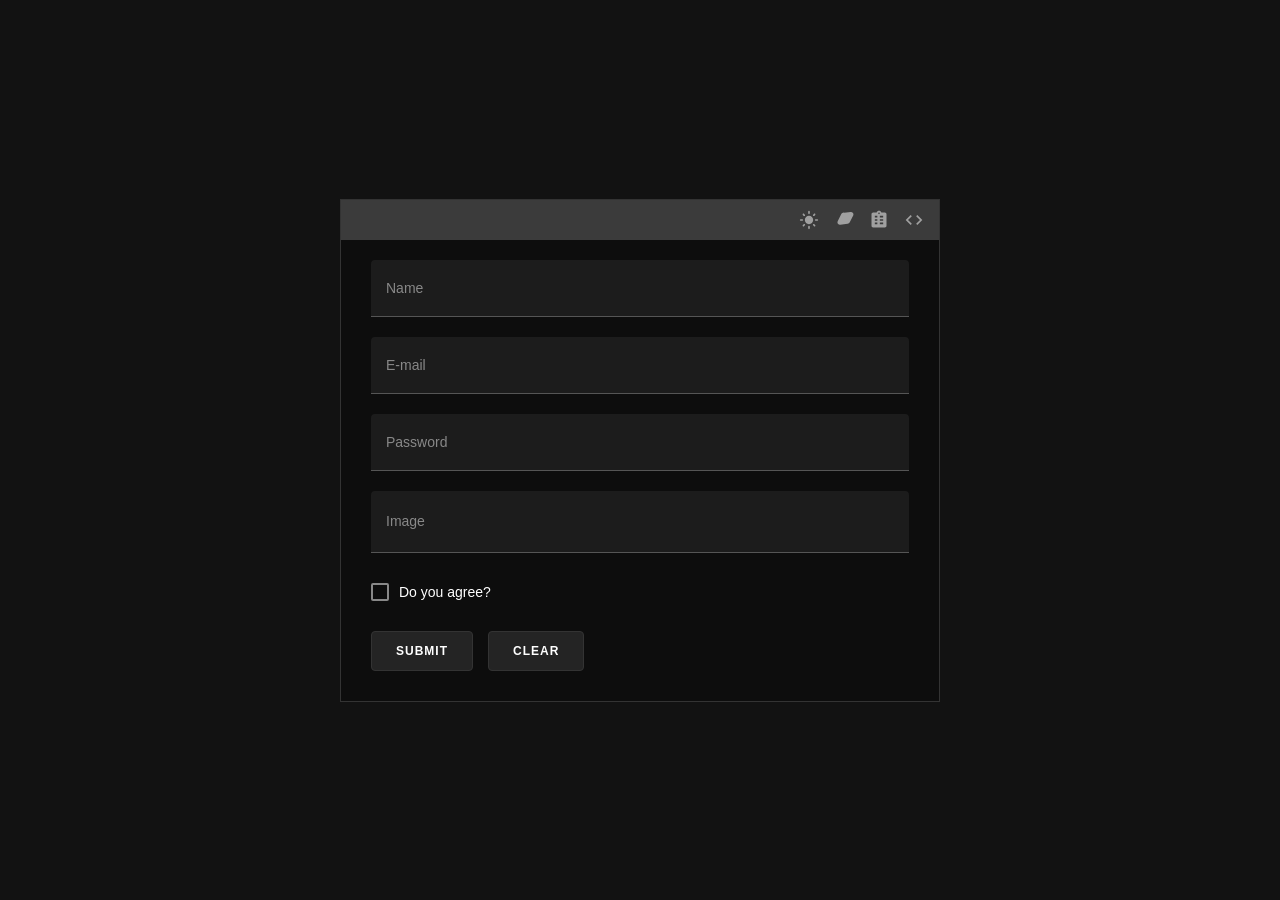
==== page01.html @ 5d2672bd "primera intervencion de aroni salzar" ====
<!DOCTYPE html>
<html lang="es">
<head>
    <meta charset="UTF-8">
    <meta name="viewport" content="width=device-width, initial-scale=1.0">
    <title>Formulario Dark Mode</title>
    <link rel="stylesheet" href="style/stylepage01.css">
</head>
<body>

    <main class="form-wrapper">
        <!-- BARRA SUPERIOR CON ICONOS -->
        <div class="top-bar">
            <!-- Icono 1 (Sol) -->
            <svg viewBox="0 0 24 24"><path d="M12 7c-2.76 0-5 2.24-5 5s2.24 5 5 5 5-2.24 5-5-2.24-5-5-5zM2 13h2c.55 0 1-.45 1-1s-.45-1-1-1H2c-.55 0-1 .45-1 1s.45 1 1 1zm18 0h2c.55 0 1-.45 1-1s-.45-1-1-1h-2c-.55 0-1 .45-1 1s.45 1 1 1zM11 2v2c0 .55.45 1 1 1s1-.45 1-1V2c0-.55-.45-1-1-1s-1 .45-1 1zm0 18v2c0 .55.45 1 1 1s1-.45 1-1v-2c0-.55-.45-1-1-1s-1 .45-1 1zM5.99 4.58c-.39-.39-1.03-.39-1.41 0-.39.39-.39 1.03 0 1.41l1.06 1.06c.39.39 1.03.39 1.41 0 .39-.39.39-1.03 0-1.41L5.99 4.58zm12.37 12.37c-.39-.39-1.03-.39-1.41 0-.39.39-.39 1.03 0 1.41l1.06 1.06c.39.39 1.03.39 1.41 0 .39-.39.39-1.03 0-1.41l-1.06-1.06zm1.06-10.96c.39-.39.39-1.03 0-1.41-.39-.39-1.03-.39-1.41 0l-1.06 1.06c-.39.39-.39 1.03 0 1.41.39.39 1.03.39 1.41 0l1.06-1.06zM7.05 18.36c.39-.39.39-1.03 0-1.41-.39-.39-1.03-.39-1.41 0l-1.06 1.06c-.39.39-.39 1.03 0 1.41.39.39 1.03.39 1.41 0l1.06-1.06z"/></svg>
            <!-- Icono 2 (Diamante/Escudo) -->
            <svg viewBox="0 0 24 24"><path d="M12.19 3.01c-.13-.01-.25-.01-.38 0-1.39.05-2.61.9-3.23 2.14l-4.14 8.27c-.49.98-.38 2.14.28 3.02.66.88 1.74 1.34 2.83 1.22l8.83-1.03c1.09-.13 2.03-.83 2.52-1.81l4.14-8.27c.49-.98.38-2.14-.28-3.02-.66-.88-1.74-1.34-2.83-1.22l-7.74.9z"/></svg>
            <!-- Icono 3 (Portapapeles) -->
            <svg viewBox="0 0 24 24"><path d="M19 3h-4.18C14.4 1.84 13.3 1 12 1c-1.3 0-2.4.84-2.82 2H5c-1.1 0-2 .9-2 2v14c0 1.1.9 2 2 2h14c1.1 0 2-.9 2-2V5c0-1.1-.9-2-2-2zm-7 0c.55 0 1 .45 1 1s-.45 1-1 1-1-.45-1-1 .45-1 1-1zm-2 14H7v-2h3v2zm0-4H7v-2h3v2zm0-4H7V7h3v2zm7 8h-4v-2h4v2zm0-4h-4v-2h4v2zm0-4h-4V7h4v2z"/></svg>
            <!-- Icono 4 (Código) -->
            <svg viewBox="0 0 24 24"><path d="M9.4 16.6L4.8 12l4.6-4.6L8 6l-6 6 6 6 1.4-1.4zm5.2 0l4.6-4.6-4.6-4.6L16 6l6 6-6 6-1.4-1.4z"/></svg>
        </div>

        <!-- FORMULARIO -->
        <form>
            <input type="text" id="nombre" class="material-input" placeholder="Name">
            <input type="email" id="email" class="material-input" placeholder="E-mail">
            <input type="password" id="password" class="material-input" placeholder="Password">
            
            <!-- Campo de imagen del mismo ancho -->
            <div class="material-input file-input-wrapper">
                <span class="file-placeholder">Image</span>
                <input type="file" id="imagen" accept="image/*">
            </div>

            <div class="checkbox-wrapper">
                <input type="checkbox" id="terminos">
                <label for="terminos">Do you agree?</label>
            </div>

            <div class="buttons-wrapper">
                <button type="submit">SUBMIT</button>
                <button type="reset">CLEAR</button>
            </div>
        </form>
    </main>

</body>
</html>
---- style/stylepage01.css ----
/* RESET BÁSICO */
* {
    box-sizing: border-box;
    margin: 0;
    padding: 0;
}

body {
    font-family: Arial, sans-serif;
    background-color: #121212; /* Fondo de la página */
    display: flex;
    justify-content: center;
    align-items: center;
    min-height: 100vh;
}

/* CONTENEDOR PRINCIPAL */
.form-wrapper {
    background-color: #0d0d0d;
    border: 1px solid #333;
    width: 100%;
    max-width: 600px;
    padding-bottom: 30px;
}

/* BARRA SUPERIOR */
.top-bar {
    background-color: #3b3b3b;
    padding: 10px 15px;
    display: flex;
    justify-content: flex-end;
    gap: 15px;
    margin-bottom: 20px;
}

.top-bar svg {
    width: 20px;
    height: 20px;
    fill: #a0a0a0;
    cursor: pointer;
}

.top-bar svg:hover {
    fill: #ffffff;
}

/* FORMULARIO */
form {
    padding: 0 30px;
    display: flex;
    flex-direction: column;
    gap: 20px;
}

/* CAMPOS DE TEXTO ESTILO MATERIAL */
.material-input {
    width: 100%;
    background-color: #1c1c1c;
    border: none;
    border-bottom: 1px solid #555;
    color: #ffffff;
    padding: 20px 15px;
    font-size: 14px;
    outline: none;
    border-radius: 4px 4px 0 0;
}

.material-input:focus {
    border-bottom: 2px solid #a0a0a0;
}

/* EFECTO DEL PLACEHOLDER (Desaparece al hacer clic) */
.material-input::placeholder {
    color: #888;
    transition: opacity 0.3s ease;
}

.material-input:focus::placeholder {
    opacity: 0;
}

/* CAMPO DE IMAGEN (Adaptado al diseño) */
.file-input-wrapper {
    position: relative;
    display: flex;
    align-items: center;
    cursor: pointer;
}

.file-placeholder {
    color: #888;
    position: absolute;
    pointer-events: none;
}

.file-input-wrapper input[type="file"] {
    opacity: 0; /* Ocultamos el input original feo */
    width: 100%;
    height: 100%;
    cursor: pointer;
}

/* CHECKBOX */
.checkbox-wrapper {
    display: flex;
    align-items: center;
    gap: 10px;
    margin-top: 10px;
    margin-bottom: 10px;
}

.checkbox-wrapper input[type="checkbox"] {
    appearance: none;
    width: 18px;
    height: 18px;
    border: 2px solid #888;
    background-color: transparent;
    border-radius: 2px;
    cursor: pointer;
    position: relative;
}

.checkbox-wrapper input[type="checkbox"]:checked {
    background-color: #a0a0a0;
    border-color: #a0a0a0;
}

/* Checkmark blanco cuando está seleccionado */
.checkbox-wrapper input[type="checkbox"]:checked::after {
    content: "✔";
    position: absolute;
    color: #1c1c1c;
    font-size: 14px;
    top: -1px;
    left: 2px;
}

.checkbox-wrapper label {
    color: #ffffff;
    font-size: 14px;
    cursor: pointer;
}

/* BOTONES */
.buttons-wrapper {
    display: flex;
    gap: 15px;
}

button {
    background-color: #242424;
    color: #ffffff;
    border: 1px solid #333;
    padding: 12px 24px;
    font-size: 12px;
    font-weight: bold;
    letter-spacing: 1px;
    border-radius: 4px;
    cursor: pointer;
    transition: background-color 0.3s;
}

button:hover {
    background-color: #3b3b3b;
}
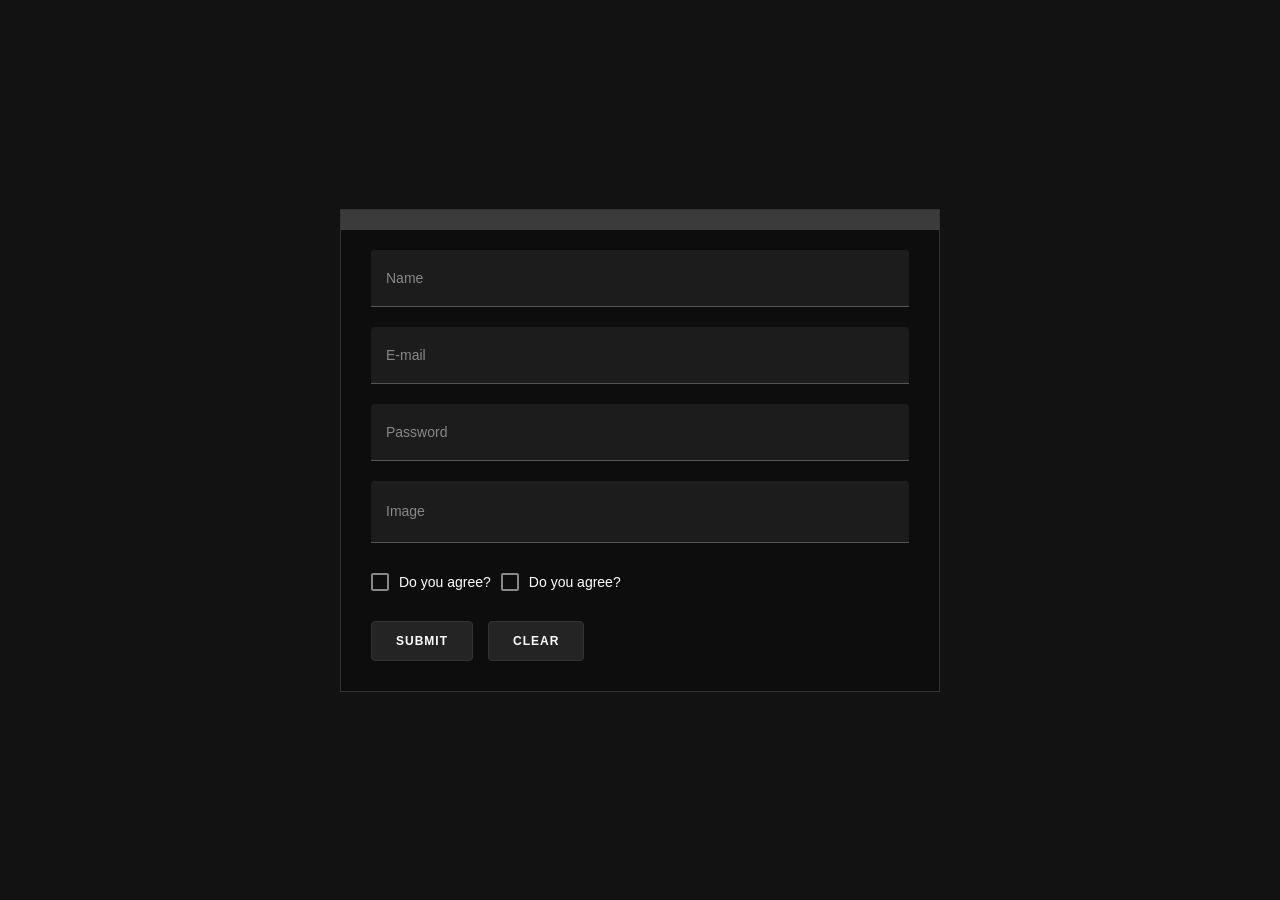
==== commit b692bde3: "actualizacion" ====
--- a/page01.html
+++ b/page01.html
@@ -12,13 +12,7 @@
         <!-- BARRA SUPERIOR CON ICONOS -->
         <div class="top-bar">
             <!-- Icono 1 (Sol) -->
-            <svg viewBox="0 0 24 24"><path d="M12 7c-2.76 0-5 2.24-5 5s2.24 5 5 5 5-2.24 5-5-2.24-5-5-5zM2 13h2c.55 0 1-.45 1-1s-.45-1-1-1H2c-.55 0-1 .45-1 1s.45 1 1 1zm18 0h2c.55 0 1-.45 1-1s-.45-1-1-1h-2c-.55 0-1 .45-1 1s.45 1 1 1zM11 2v2c0 .55.45 1 1 1s1-.45 1-1V2c0-.55-.45-1-1-1s-1 .45-1 1zm0 18v2c0 .55.45 1 1 1s1-.45 1-1v-2c0-.55-.45-1-1-1s-1 .45-1 1zM5.99 4.58c-.39-.39-1.03-.39-1.41 0-.39.39-.39 1.03 0 1.41l1.06 1.06c.39.39 1.03.39 1.41 0 .39-.39.39-1.03 0-1.41L5.99 4.58zm12.37 12.37c-.39-.39-1.03-.39-1.41 0-.39.39-.39 1.03 0 1.41l1.06 1.06c.39.39 1.03.39 1.41 0 .39-.39.39-1.03 0-1.41l-1.06-1.06zm1.06-10.96c.39-.39.39-1.03 0-1.41-.39-.39-1.03-.39-1.41 0l-1.06 1.06c-.39.39-.39 1.03 0 1.41.39.39 1.03.39 1.41 0l1.06-1.06zM7.05 18.36c.39-.39.39-1.03 0-1.41-.39-.39-1.03-.39-1.41 0l-1.06 1.06c-.39.39-.39 1.03 0 1.41.39.39 1.03.39 1.41 0l1.06-1.06z"/></svg>
-            <!-- Icono 2 (Diamante/Escudo) -->
-            <svg viewBox="0 0 24 24"><path d="M12.19 3.01c-.13-.01-.25-.01-.38 0-1.39.05-2.61.9-3.23 2.14l-4.14 8.27c-.49.98-.38 2.14.28 3.02.66.88 1.74 1.34 2.83 1.22l8.83-1.03c1.09-.13 2.03-.83 2.52-1.81l4.14-8.27c.49-.98.38-2.14-.28-3.02-.66-.88-1.74-1.34-2.83-1.22l-7.74.9z"/></svg>
-            <!-- Icono 3 (Portapapeles) -->
-            <svg viewBox="0 0 24 24"><path d="M19 3h-4.18C14.4 1.84 13.3 1 12 1c-1.3 0-2.4.84-2.82 2H5c-1.1 0-2 .9-2 2v14c0 1.1.9 2 2 2h14c1.1 0 2-.9 2-2V5c0-1.1-.9-2-2-2zm-7 0c.55 0 1 .45 1 1s-.45 1-1 1-1-.45-1-1 .45-1 1-1zm-2 14H7v-2h3v2zm0-4H7v-2h3v2zm0-4H7V7h3v2zm7 8h-4v-2h4v2zm0-4h-4v-2h4v2zm0-4h-4V7h4v2z"/></svg>
-            <!-- Icono 4 (Código) -->
-            <svg viewBox="0 0 24 24"><path d="M9.4 16.6L4.8 12l4.6-4.6L8 6l-6 6 6 6 1.4-1.4zm5.2 0l4.6-4.6-4.6-4.6L16 6l6 6-6 6-1.4-1.4z"/></svg>
+            
         </div>
 
         <!-- FORMULARIO -->
@@ -36,6 +30,9 @@
             <div class="checkbox-wrapper">
                 <input type="checkbox" id="terminos">
                 <label for="terminos">Do you agree?</label>
+                <input type="checkbox" id="terminos2">
+                <label for="terminos2">Do you agree?</label>
+
             </div>
 
             <div class="buttons-wrapper">
